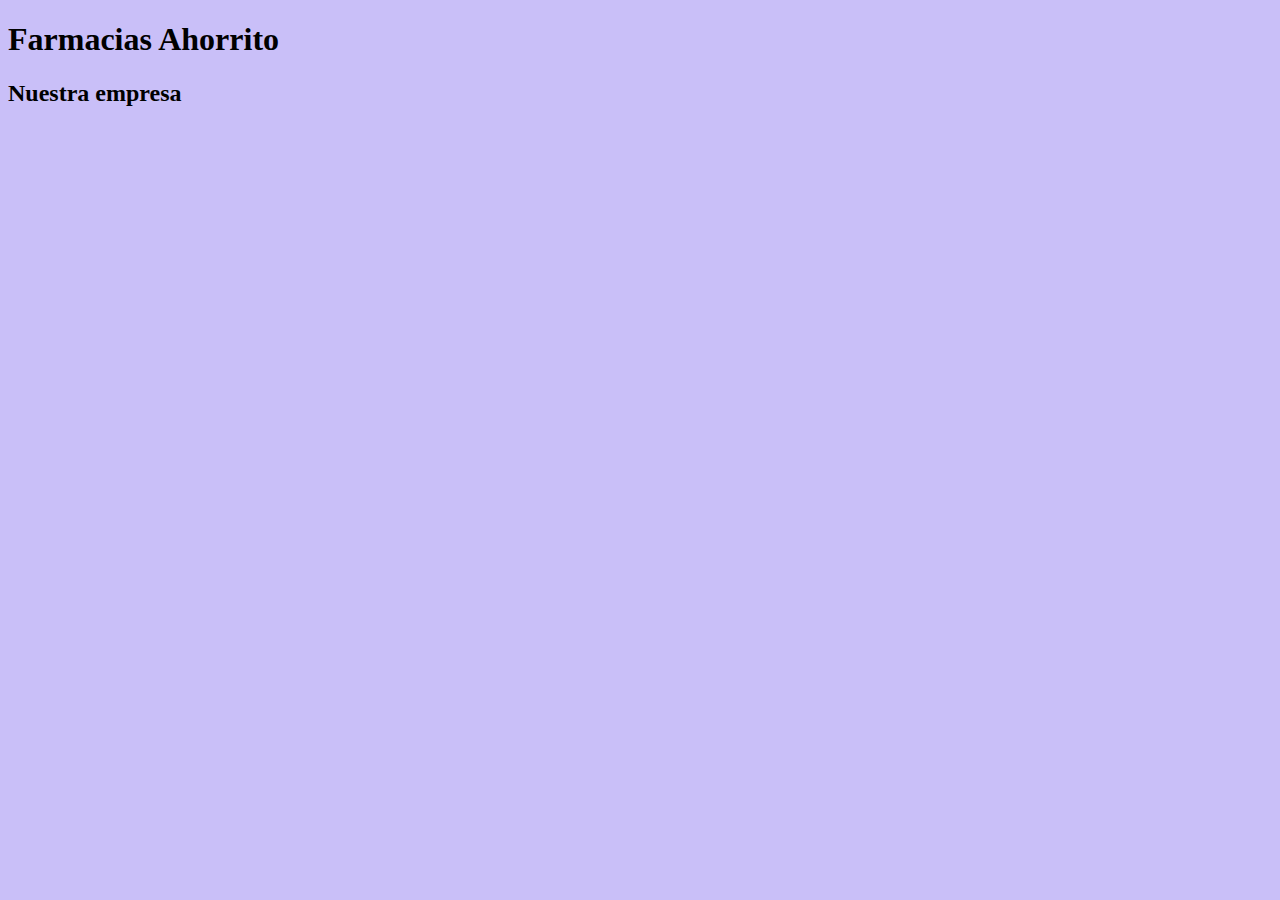
==== acerca.html @ 9c4b0eb0 "colores de fondo" ====
<!DOCTYPE html>
<html lang="en">
<head>
    <meta charset="UTF-8">
    <meta name="viewport" content="width=device-width, initial-scale=1.0">
    <title>Nuestra Empresa</title>
   <link rel="stylesheet" href="./css/style2.css">

</head>
<body>
   
    <h1>Farmacias Ahorrito</h1> 
    <h2>Nuestra empresa</h2>

</body>
</html>
---- css/style2.css ----
p.pesado {font-weight: bolder;}

body {background-color: rgb(201, 191, 248);}
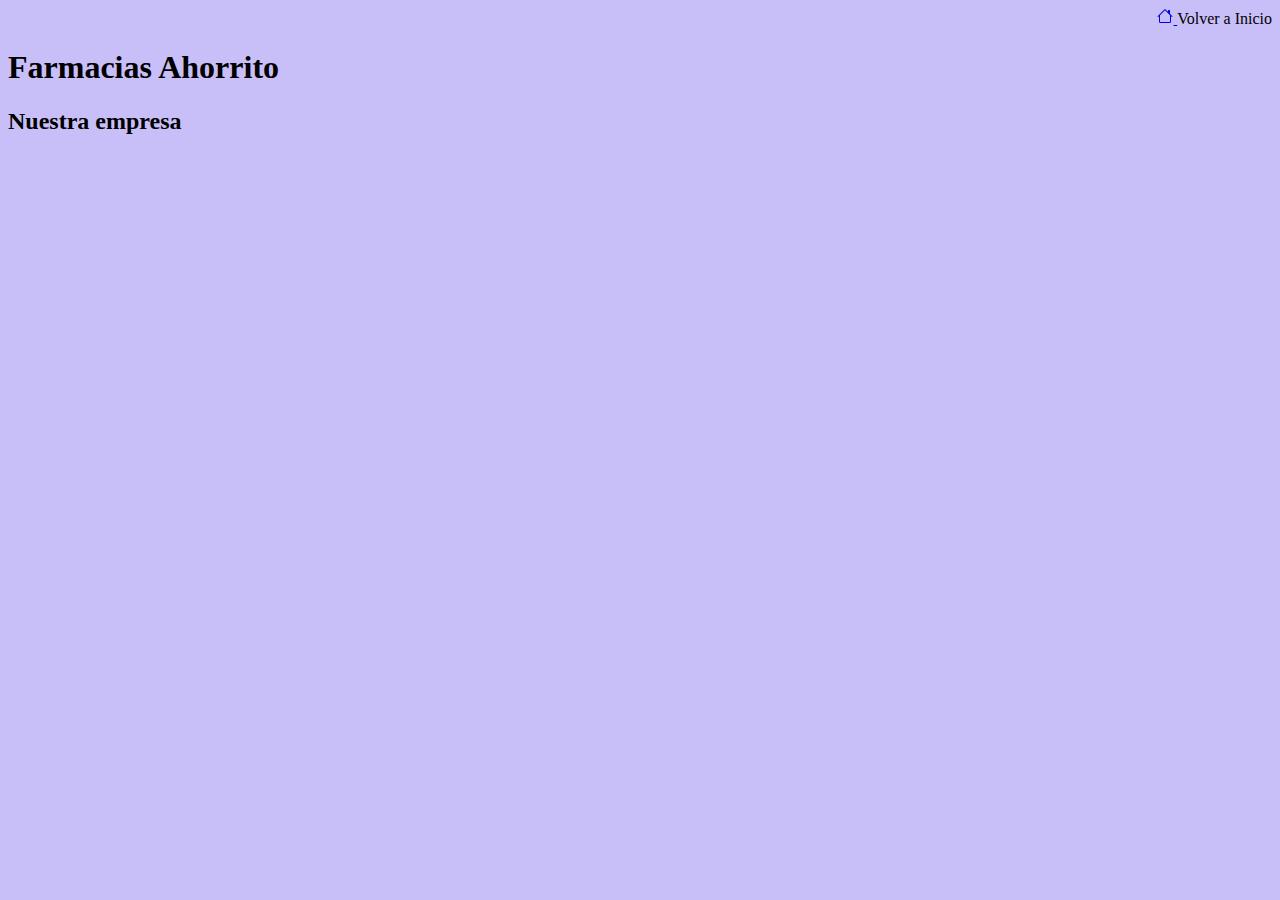
==== commit b23651e6: "volver inicio" ====
--- a/acerca.html
+++ b/acerca.html
@@ -3,12 +3,15 @@
 <head>
     <meta charset="UTF-8">
     <meta name="viewport" content="width=device-width, initial-scale=1.0">
-    <title>Nuestra Empresa</title>
+    <title>Acerca de Nosotros</title>
    <link rel="stylesheet" href="./css/style2.css">
 
 </head>
 <body>
-   
+    <div class="div-navegacion"> <a href="./index.html"><svg xmlns="http://www.w3.org/2000/svg" width="16" height="16" fill="currentColor" class="bi bi-house" viewBox="0 0 16 16">
+        <path d="M8.707 1.5a1 1 0 0 0-1.414 0L.646 8.146a.5.5 0 0 0 .708.708L2 8.207V13.5A1.5 1.5 0 0 0 3.5 15h9a1.5 1.5 0 0 0 1.5-1.5V8.207l.646.647a.5.5 0 0 0 .708-.708L13 5.793V2.5a.5.5 0 0 0-.5-.5h-1a.5.5 0 0 0-.5.5v1.293zM13 7.207V13.5a.5.5 0 0 1-.5.5h-9a.5.5 0 0 1-.5-.5V7.207l5-5z"/>
+      </svg> </a> Volver a Inicio </div>
+      
     <h1>Farmacias Ahorrito</h1> 
     <h2>Nuestra empresa</h2>
 
--- a/css/style2.css
+++ b/css/style2.css
@@ -1,3 +1,8 @@
 p.pesado {font-weight: bolder;}
 
 body {background-color: rgb(201, 191, 248);}
+
+.div-navegacion {
+    width: 100%;
+    text-align: right;
+}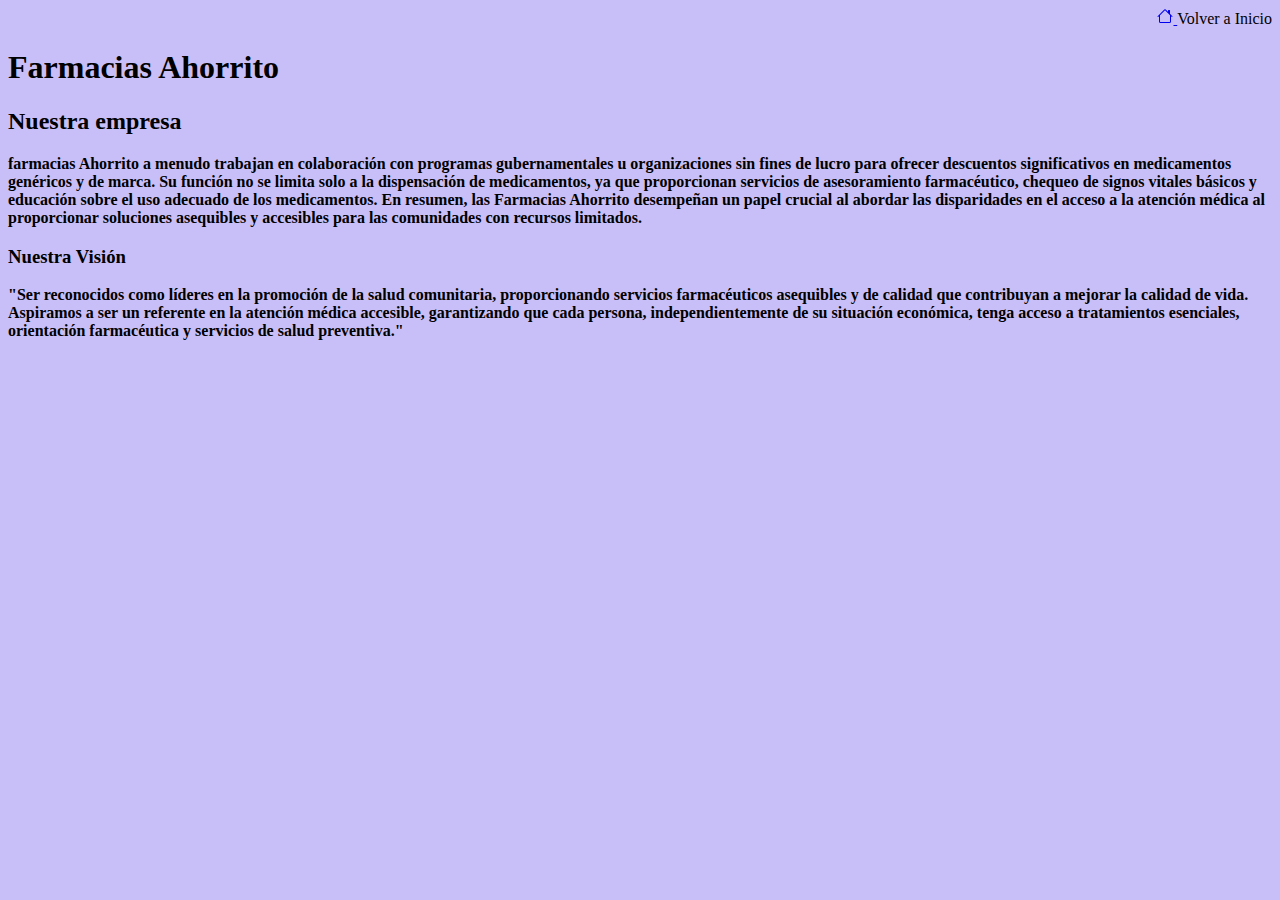
==== commit 996acb04: "Acerca de" ====
--- a/acerca.html
+++ b/acerca.html
@@ -11,9 +11,23 @@
     <div class="div-navegacion"> <a href="./index.html"><svg xmlns="http://www.w3.org/2000/svg" width="16" height="16" fill="currentColor" class="bi bi-house" viewBox="0 0 16 16">
         <path d="M8.707 1.5a1 1 0 0 0-1.414 0L.646 8.146a.5.5 0 0 0 .708.708L2 8.207V13.5A1.5 1.5 0 0 0 3.5 15h9a1.5 1.5 0 0 0 1.5-1.5V8.207l.646.647a.5.5 0 0 0 .708-.708L13 5.793V2.5a.5.5 0 0 0-.5-.5h-1a.5.5 0 0 0-.5.5v1.293zM13 7.207V13.5a.5.5 0 0 1-.5.5h-9a.5.5 0 0 1-.5-.5V7.207l5-5z"/>
       </svg> </a> Volver a Inicio </div>
-      
+
     <h1>Farmacias Ahorrito</h1> 
-    <h2>Nuestra empresa</h2>
+    <h2>Nuestra empresa </h2>
 
-</body>
+    <div class="pesado">farmacias Ahorrito a menudo trabajan en colaboración con programas gubernamentales u organizaciones 
+        sin fines de lucro para ofrecer descuentos significativos en medicamentos genéricos y de marca.
+    Su función no se limita solo a la dispensación de medicamentos, ya que proporcionan servicios de asesoramiento
+     farmacéutico, chequeo de signos vitales básicos y educación sobre el uso adecuado de los medicamentos. 
+     En resumen, las Farmacias Ahorrito desempeñan un papel crucial al abordar las disparidades en el acceso a la atención médica 
+     al proporcionar soluciones asequibles y accesibles para las comunidades con recursos limitados.</div>
+
+<h3>Nuestra Visión</h3>
+
+<div class="pesado">"Ser reconocidos como líderes en la promoción de la salud comunitaria, proporcionando servicios farmacéuticos 
+    asequibles y de calidad que contribuyan a mejorar la calidad de vida. Aspiramos a ser un referente en la atención médica accesible, 
+    garantizando que cada persona, independientemente de su situación económica, tenga acceso a tratamientos esenciales, orientación 
+    farmacéutica y servicios de salud preventiva."</div>
+
+    </body>
 </html>--- a/css/style2.css
+++ b/css/style2.css
@@ -1,4 +1,5 @@
-p.pesado {font-weight: bolder;}
+.pesado {font-weight: bolder;
+text-align:left;}
 
 body {background-color: rgb(201, 191, 248);}
 
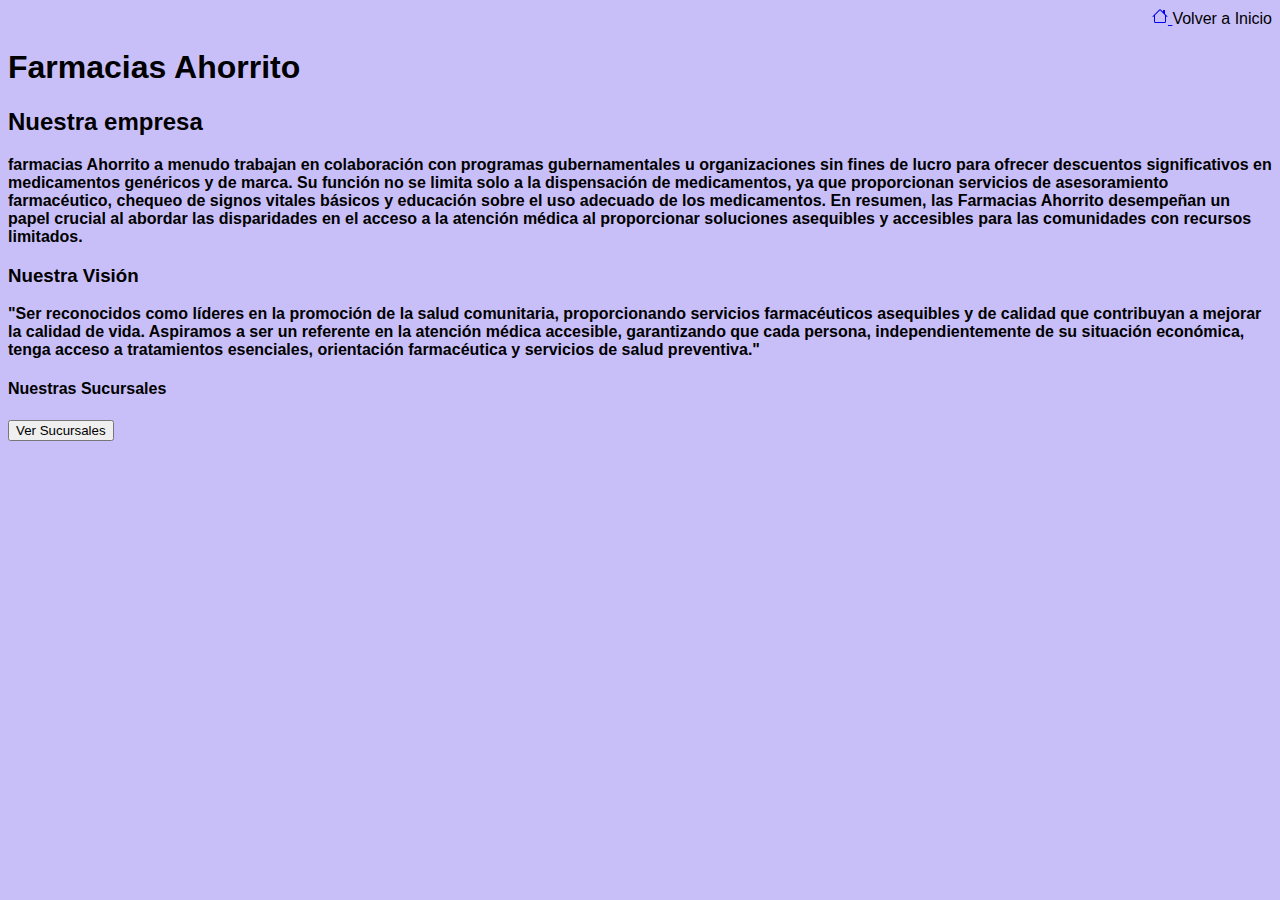
==== commit 82ab84fd: "Sucursales" ====
--- a/acerca.html
+++ b/acerca.html
@@ -29,5 +29,95 @@
     garantizando que cada persona, independientemente de su situación económica, tenga acceso a tratamientos esenciales, orientación 
     farmacéutica y servicios de salud preventiva."</div>
 
-    </body>
+
+    <h4>Nuestras Sucursales </h4>
+
+    <style>
+        body {
+            font-family: Arial, sans-serif;
+        }
+
+        /* Estilo para el modal */
+        .modal {
+            display: none;
+            position: fixed;
+            z-index: 1;
+            left: 0;
+            top: 0;
+            width: 100%;
+            height: 100%;
+            overflow: auto;
+            background-color: rgba(0, 0, 0, 0.5);
+            padding-top: 60px;
+            text-align: left;
+        }
+
+        /* Contenido del modal */
+        .modal-content {
+            background-color: #fefefe;
+            margin: 5% auto;
+            padding: 20px;
+            border: 1px solid #888;
+            width: 80%;
+        }
+
+        /* Botón para cerrar el modal */
+        .close {
+            color: #aaa;
+            float: right;
+            font-size: 28px;
+            font-weight: bold;
+        }
+
+        .close:hover,
+        .close:focus {
+            color: black;
+            text-decoration: none;
+            cursor: pointer;
+        }
+    </style>
+
+    <!-- Botón para abrir el modal -->
+<button onclick="openModal()">Ver Sucursales</button>
+
+<!-- El modal -->
+<div id="myModal" class="modal">
+
+    <!-- Contenido del modal -->
+    <div class="modal-content">
+        <span class="close" onclick="closeModal()">&times;</span>
+        <h2>Sucursales de Farmacia Ahorrito</h2>
+        <p>Farmacia Ahorrito Santiago</p>
+        San Pablo 2471 
+        Lunes, martes, miércoles, jueves, viernes de 08:30 a 14:00 horas.
+
+        <p>Farmacia Ahorrito Alameda</p>
+        Libertador Bernardo O´Higgins 1353.
+        Frente a estación de Metro La Moneda.
+        Lunes, martes, miércoles, jueves, viernes de 08:30 a 14:00 horas.
+    </div>
+
+</div>
+
+<script>
+    // Función para abrir el modal
+    function openModal() {
+        document.getElementById('myModal').style.display = 'block';
+    }
+
+    // Función para cerrar el modal
+    function closeModal() {
+        document.getElementById('myModal').style.display = 'none';
+    }
+
+    // Cierra el modal si el usuario hace clic fuera del contenido
+    window.onclick = function (event) {
+        if (event.target === document.getElementById('myModal')) {
+            closeModal();
+        }
+    }
+</script>
+
+
+</body>
 </html>